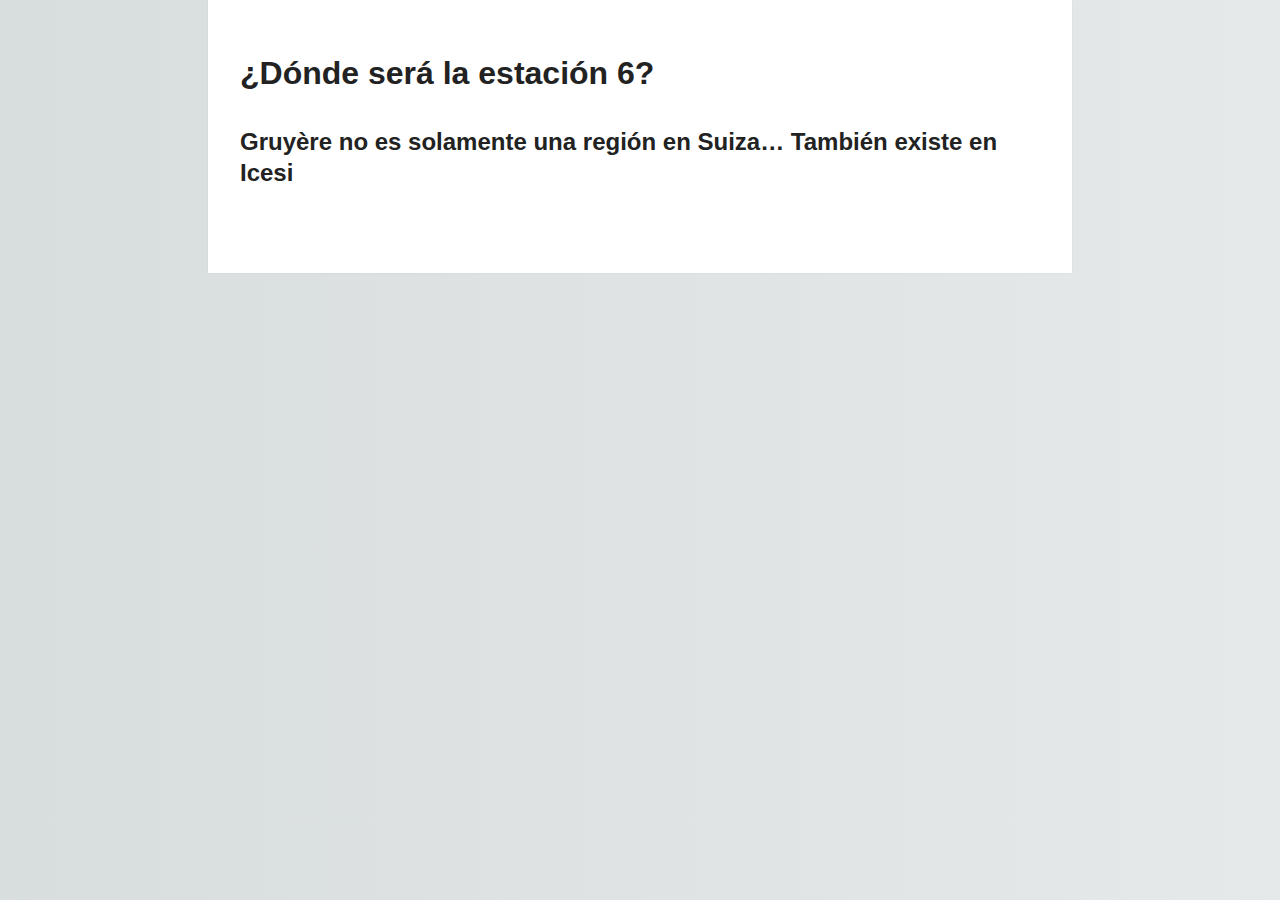
==== www/estacion6.html @ 256b92d8 "Add files via upload" ====
<!DOCTYPE html>
<html>

    <head>
        <meta charset="utf-8">
        <meta http-equiv="X-UA-Compatible" content="IE=edge">
        <title>ESTACIÓN 6 - RA</title>
        <meta name="description" content="toda una yincana tecnológica">
        <link rel="stylesheet" href="main.css">
    </head>
    
    <body>
        <h1>¿Dónde será la estación 6?</h1>
        <h2>Gruyère no es solamente una región en Suiza… También existe en Icesi</h2>        
    </body>
</html>
---- www/main.css ----
html {
    background: #e6e9e9;
    background-image: linear-gradient(270deg, rgb(230, 233, 233) 0%, rgb(216, 221, 221) 100%);
    -webkit-font-smoothing: antialiased;
}

body {
    background: #fff;
    box-shadow: 0 0 2px rgba(0, 0, 0, 0.06);
    color: #545454;
    font-family: "Helvetica Neue", Helvetica, Arial, sans-serif;
    font-size: 16px;
    line-height: 1.5;
    margin: 0 auto;
    max-width: 800px;
    padding: 2em 2em 4em;
}

h1, h2, h3, h4, h5, h6 {
    color: #222;
    font-weight: 600;
    line-height: 1.3;
}

h2 {
    margin-top: 1.3em;
}

a {
    color: #0083e8;
}

b, strong {
    font-weight: 600;
}

samp {
    display: none;
}

img {
    -webkit-animation: colorize 2s cubic-bezier(0, 0, .78, .36) 1;
            animation: colorize 2s cubic-bezier(0, 0, .78, .36) 1;
    background: transparent;
    border: 10px solid rgba(0, 0, 0, 0.12);
    border-radius: 4px;
    display: block;
    margin: 1.3em auto;
    max-width: 95%;
}

@-webkit-keyframes colorize {
    0% {
        -webkit-filter: grayscale(100%);
    }
    100% {
        -webkit-filter: grayscale(0%);
    }
}

@keyframes colorize {
    0% {
        filter: grayscale(100%);
    }
    100% {
        filter: grayscale(0%);
    }
}
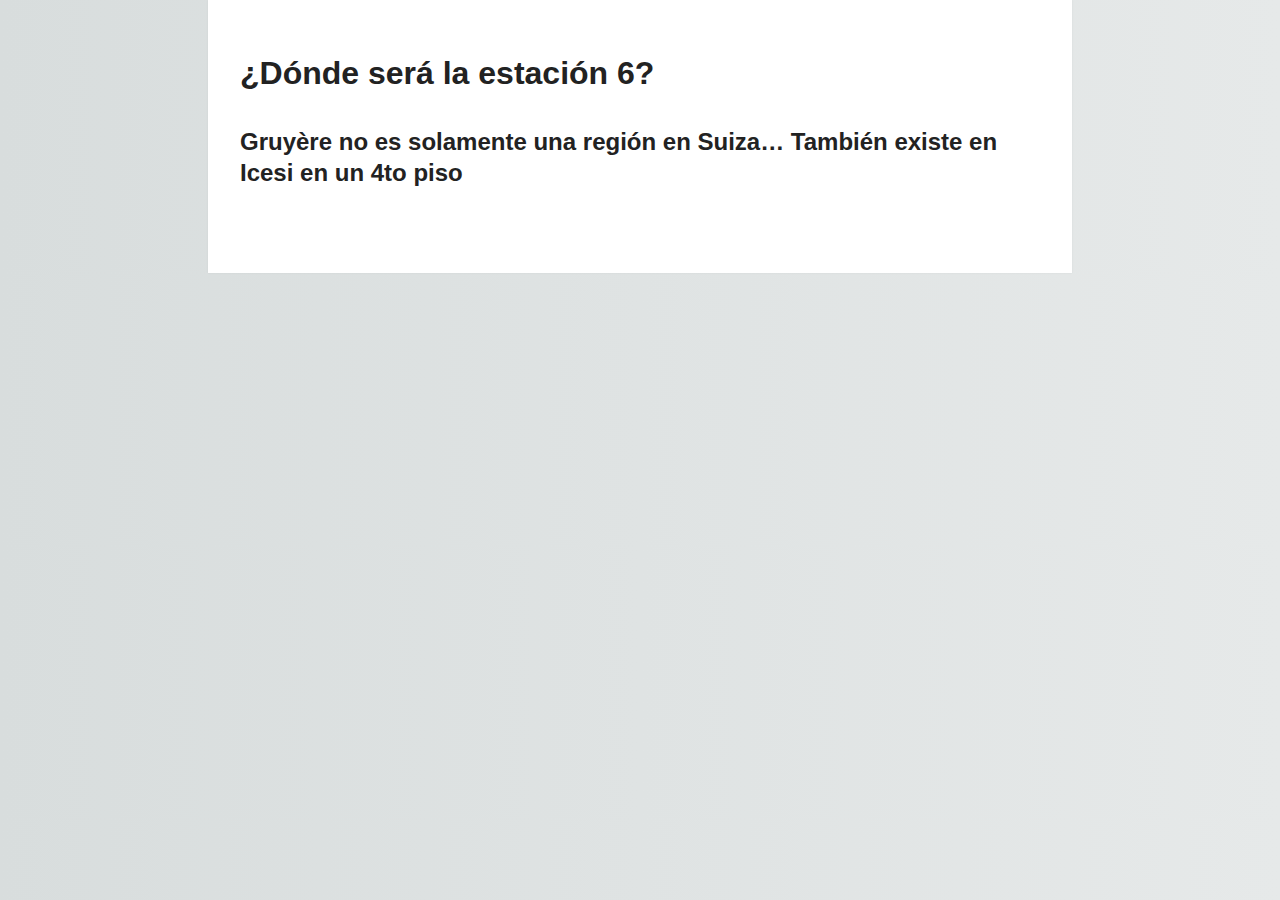
==== commit 4006a832: "camnbio" ====
--- a/www/estacion6.html
+++ b/www/estacion6.html
@@ -11,6 +11,6 @@
     
     <body>
         <h1>¿Dónde será la estación 6?</h1>
-        <h2>Gruyère no es solamente una región en Suiza… También existe en Icesi</h2>        
+        <h2>Gruyère no es solamente una región en Suiza… También existe en Icesi en un 4to piso</h2>        
     </body>
 </html>